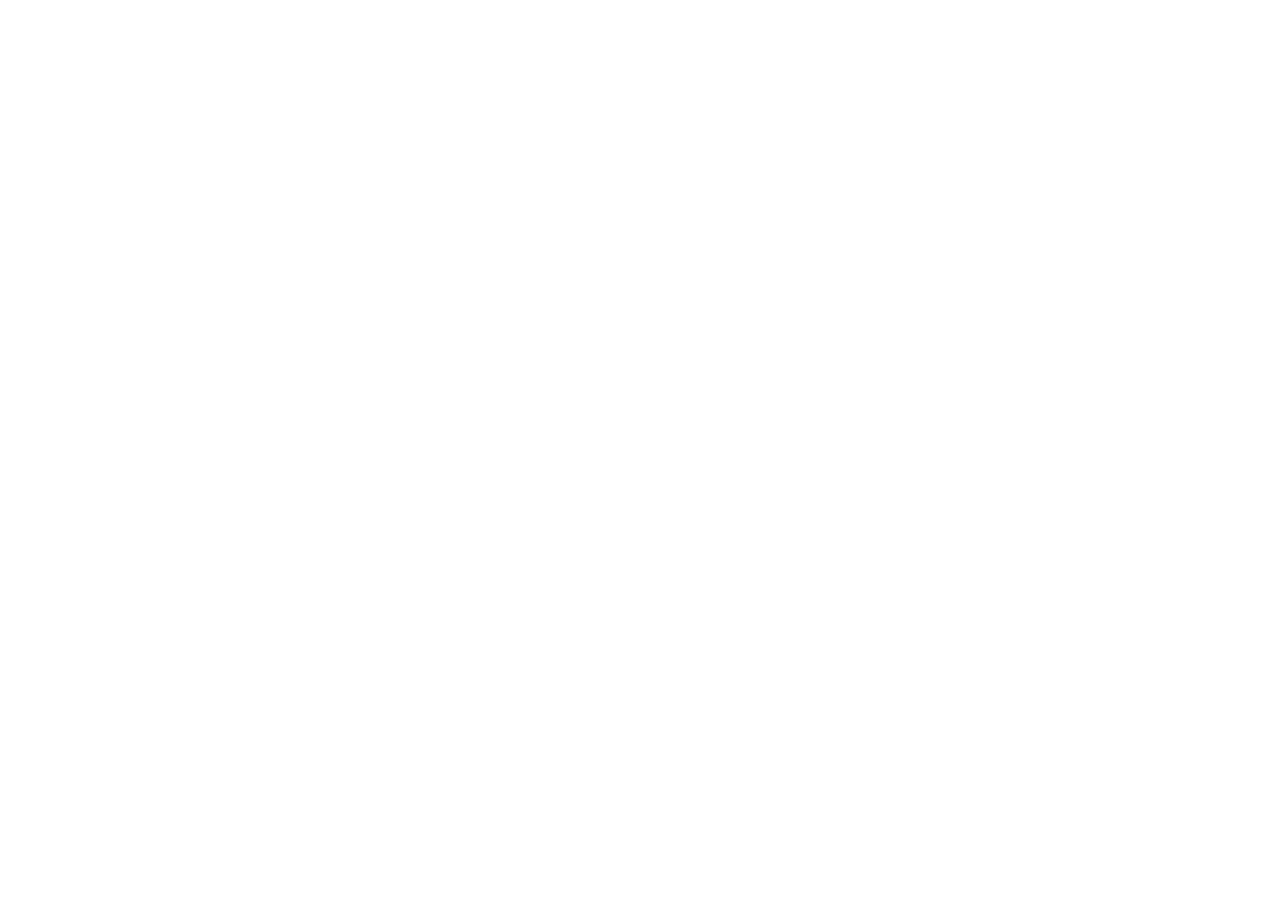
==== html/client.html @ f99c0aab "окно клиента" ====
<!DOCTYPE html>
<html lang="ru">
<head>
    <meta charset="UTF-8">
    <meta name="viewport" content="width=device-width, initial-scale=1.0">
    <link href="https://fonts.googleapis.com/css2?family=Inter:wght@100..900&display=swap" rel="stylesheet">
    <title>Добро пожаловать!</title>
</head>
<body>
    <style>
        .unfind {
            font-family: "Inter", sans-serif; 
            color: #ffffff; 
            font-weight: bold; 
            position: absolute;
            top: 50%;
            left: 50%;
            transform: translate(-50%, -50%);
            white-space: nowrap;
        }
        .unfind::selection{
            color: #ffffff; 
            background-color: #0d3528;

        }
    </style>
    <div class="user"></div>
    <script>
        const getParams = (path = null, params) => {
            str = []
            for (const param in params) {
                str.push(`${encodeURIComponent(param)}=${encodeURIComponent(params[param])}`) 
            }
            str = str.join('&')
            return path == null ? str : path + '?' + str
        }
        const main = async () => {
            client = await fetch(getParams("/get-client", 
                {client: window.location.pathname.replace(/[^\d;]/g, '')}
            ))
            client = await client.json()
            if (client == null) {
                document.querySelector('.user').innerHTML = '<div class="unfind">Извнините, ничего не найдено!</div>'
                document.querySelector('body').style.backgroundColor = "#064530"
                return
            }
            client = { // информация о клиенте
                "public_id": client.public_id,
                "name": client.name,
                "phone": client.phone, // здесь от номера только цифры
                "created_at": new Date(client.created_at), // время создания записи
                "coffee_count": client.coffee_count // колво купленного кофе
            }
            document.querySelector('.user').innerHTML = client
        }
        main()
    </script>
</body>
</html>
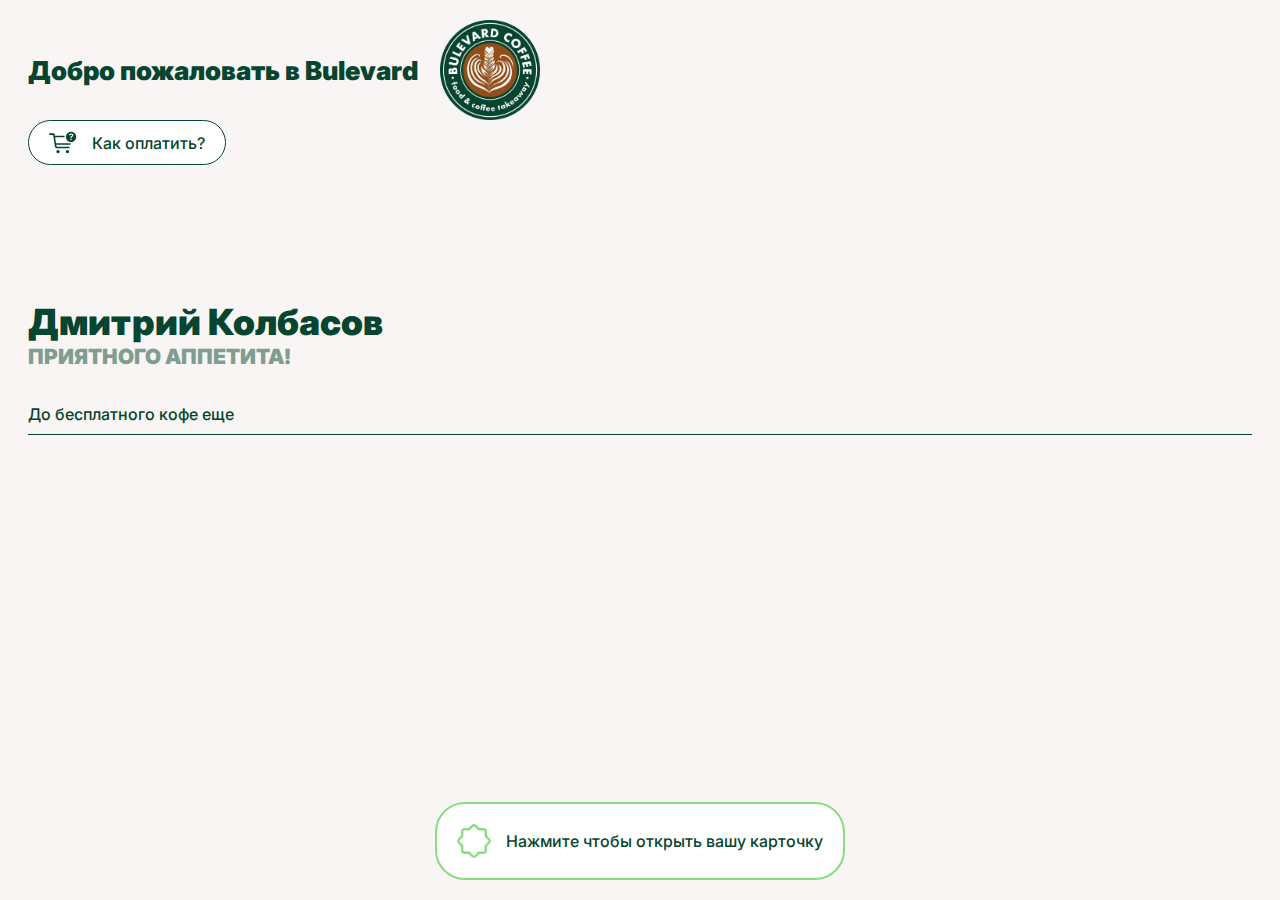
==== commit 88c1939b: "client update" ====
--- a/html/client.html
+++ b/html/client.html
@@ -8,6 +8,12 @@
 </head>
 <body>
     <style>
+        * {
+            font-family: "Inter", sans-serif; 
+        }
+        body{
+            background-color: #F9F5F4;
+        }
         .unfind {
             font-family: "Inter", sans-serif; 
             color: #ffffff; 
@@ -21,10 +27,35 @@
         .unfind::selection{
             color: #ffffff; 
             background-color: #0d3528;
-
         }
     </style>
     <div class="user"></div>
+    <div class="wrapper">
+        <div class="wr-top">
+            <div class="wr-welcome">
+                <h1>Добро пожаловать в Bulevard</h1>
+                <img src="лого.png">
+            </div>
+            <button class="pay-btn">
+                <img src="pay.svg" alt="">
+                <h3>Как оплатить?</h3>
+            </button>
+        </div>
+        <div class="wr-mid">
+            <div class="name">
+                <h1>Дмитрий Колбасов</h1>
+                <h2>ПРИЯТНОГО АППЕТИТА!</h2>
+            </div>
+            <div class="coffee">
+                <h3>До бесплатного кофе еще</h3>
+                <div></div>
+            </div>
+        </div>
+        <div class="wr-down">
+            <img src="card.svg">
+            <h3>Нажмите чтобы открыть вашу карточку</h3>
+        </div>
+    </div>
     <script>
         const getParams = (path = null, params) => {
             str = []
@@ -55,5 +86,88 @@
         }
         main()
     </script>
+    <style>
+        h1{
+            color: #064530;
+            font-size: 26px;
+            font-weight: 900;
+        }
+        h2{
+            color: #809D92;
+            font-size: 21px;
+            font-weight: 900;
+        }
+        h3{
+            color: #064530;
+            font-size: 16px;
+            font-weight: 500;
+            margin: 0;
+        }
+        .wrapper {
+            display: flex;
+            flex-direction: column;
+            margin: 20px;
+            gap: 15vh;
+        }
+        .wr-top > .wr-welcome {
+            display: flex;
+            flex-direction: row;
+            align-items: center;
+            gap: 22px;
+        }
+        .wr-top > .pay-btn {
+            padding-left: 20px;
+            padding-right: 20px;
+            height: 45px;
+            display: flex;
+            align-items: center;
+            justify-content: center;
+            gap: 15px;
+            border-radius: 50px;
+
+            background-color: white;
+            border: 1px solid #064530;
+        }
+        .wr-top > .wr-welcome > img{
+            height: 100px;
+        }
+        
+
+        .wr-mid{
+            display: flex;
+            flex-direction: column;
+            gap: 35px;
+        }
+        .wr-mid > .name{
+            display: flex;
+            flex-direction: column;
+            margin: 0;
+            gap: 0;
+        }
+        .name > h1, .name > h2{
+            margin: 0;
+        }
+        .name > h1{
+            font-size: 36px;
+        }
+        .coffee > h3{
+            border-bottom: 1px solid #064530;
+            padding-bottom: 10px;
+        }
+
+        .wr-down{
+            position: absolute;
+            align-self: center;
+            align-items: center;
+            bottom: 0;
+            display: flex;
+            margin: 20px;
+            padding: 20px;
+            gap: 15px;
+            border: 2px solid #89DC80;
+            border-radius: 30px;
+            background-color: white;
+        }
+    </style>
 </body>
 </html>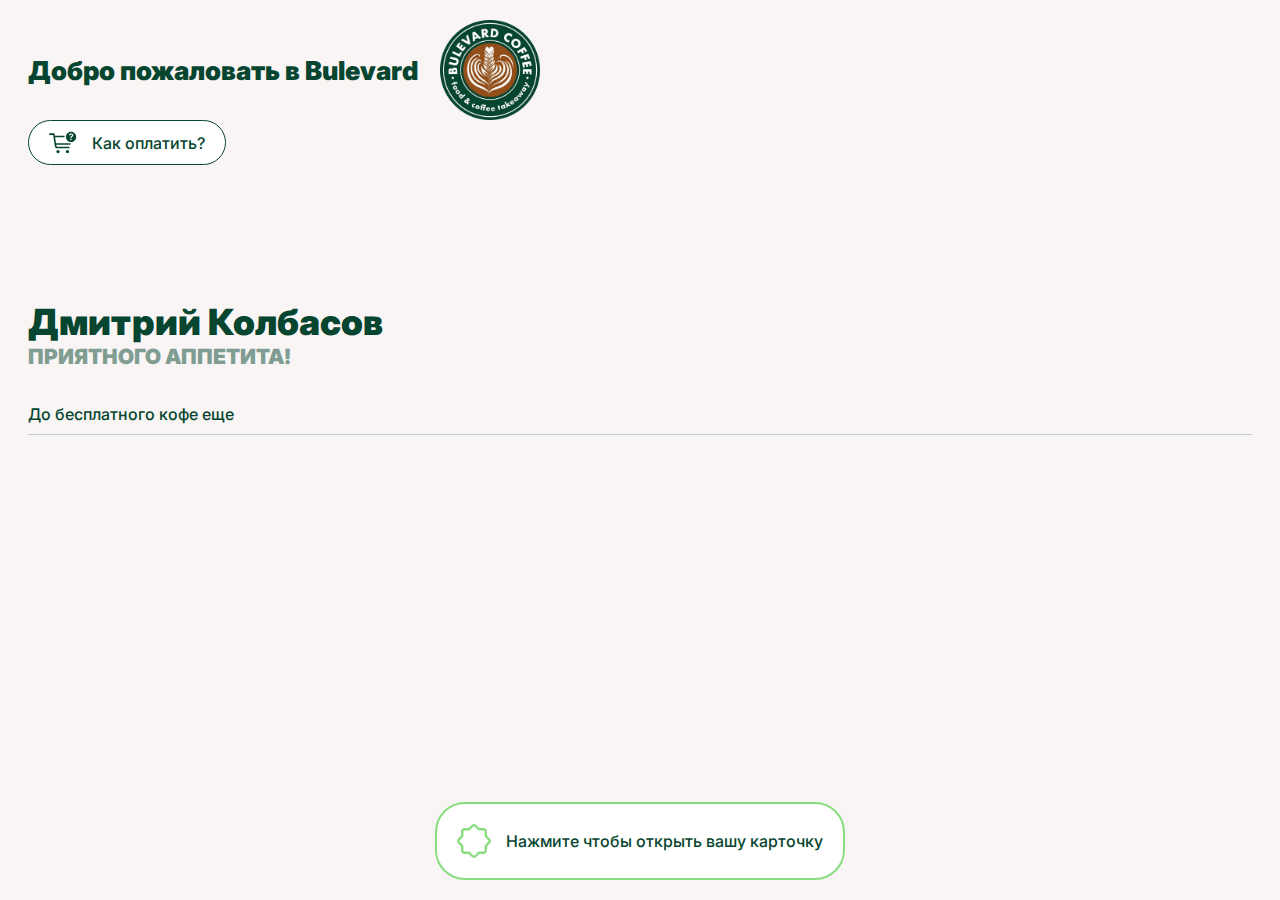
==== commit e2397faa: "страница клиента" ====
--- a/html/client.html
+++ b/html/client.html
@@ -34,10 +34,10 @@
         <div class="wr-top">
             <div class="wr-welcome">
                 <h1>Добро пожаловать в Bulevard</h1>
-                <img src="лого.png">
+                <img src="/sources/лого.png">
             </div>
             <button class="pay-btn">
-                <img src="pay.svg" alt="">
+                <img src="/sources/pay.svg" alt="">
                 <h3>Как оплатить?</h3>
             </button>
         </div>
@@ -48,11 +48,10 @@
             </div>
             <div class="coffee">
                 <h3>До бесплатного кофе еще</h3>
-                <div></div>
             </div>
         </div>
         <div class="wr-down">
-            <img src="card.svg">
+            <img src="/sources/card.svg">
             <h3>Нажмите чтобы открыть вашу карточку</h3>
         </div>
     </div>
@@ -75,6 +74,7 @@
                 document.querySelector('body').style.backgroundColor = "#064530"
                 return
             }
+
             client = { // информация о клиенте
                 "public_id": client.public_id,
                 "name": client.name,
@@ -82,7 +82,11 @@
                 "created_at": new Date(client.created_at), // время создания записи
                 "coffee_count": client.coffee_count // колво купленного кофе
             }
-            document.querySelector('.user').innerHTML = client
+
+            console.log(client);
+
+            document.querySelector("div.wr-mid > div.name > h1").innerText = client.name
+            document.querySelector("div.wr-mid > div.coffee > h3").innerHTML += ` ${7 - client.coffee_count % 7}`
         }
         main()
     </script>
@@ -151,7 +155,7 @@
             font-size: 36px;
         }
         .coffee > h3{
-            border-bottom: 1px solid #064530;
+            border-bottom: 1px solid #0645303b;
             padding-bottom: 10px;
         }
 
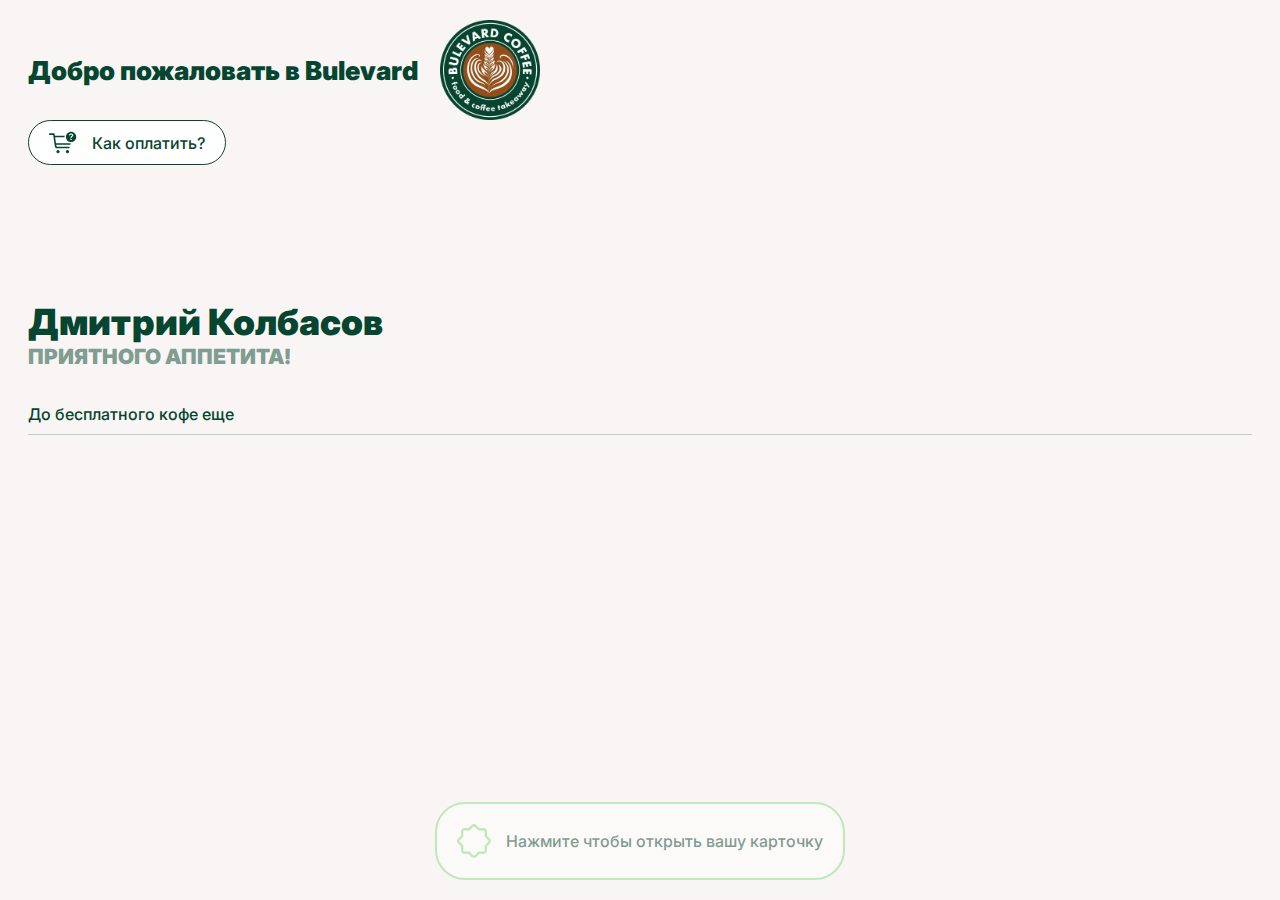
==== commit 0d1ab03a: "страница клиента" ====
--- a/html/client.html
+++ b/html/client.html
@@ -4,7 +4,20 @@
     <meta charset="UTF-8">
     <meta name="viewport" content="width=device-width, initial-scale=1.0">
     <link href="https://fonts.googleapis.com/css2?family=Inter:wght@100..900&display=swap" rel="stylesheet">
-    <title>Добро пожаловать!</title>
+    <title>bulevard</title>
+
+    
+    <link rel="icon" href="/sources/favicon48.ico">
+
+    <meta name="viewport" content="width=device-width, user-scalable=no">
+
+    <meta name="theme-color" content="#0d3528">
+    <link rel="apple-touch-icon" href="/sources/favicon512.png">
+    <meta name="apple-mobile-web-app-capable" content="yes">
+    <meta name="apple-mobile-web-app-status-bar-style" content="black">
+    
+    <meta name="apple-mobile-web-app-title" content="bulevard">
+
 </head>
 <body>
     <style>
@@ -16,20 +29,29 @@
         }
         .unfind {
             font-family: "Inter", sans-serif; 
-            color: #ffffff; 
-            font-weight: bold; 
             position: absolute;
             top: 50%;
             left: 50%;
             transform: translate(-50%, -50%);
             white-space: nowrap;
+            z-index: 1000;
+
+            color: #809D92;
+            font-size: 18px;
+            font-weight: 900;
         }
         .unfind::selection{
-            color: #ffffff; 
             background-color: #0d3528;
         }
+
+        .coffee_count {
+            display: flex;
+            flex-direction: row;
+            gap: 5px;
+            margin-top: 10px;
+            justify-content: center;
+        }
     </style>
-    <div class="user"></div>
     <div class="wrapper">
         <div class="wr-top">
             <div class="wr-welcome">
@@ -48,13 +70,15 @@
             </div>
             <div class="coffee">
                 <h3>До бесплатного кофе еще</h3>
+                <div class="coffee_count"></div>
             </div>
         </div>
-        <div class="wr-down">
+        <div class="wr-down" style="opacity: 0.5;">
             <img src="/sources/card.svg">
             <h3>Нажмите чтобы открыть вашу карточку</h3>
         </div>
     </div>
+    <div class="user"></div>
     <script>
         const getParams = (path = null, params) => {
             str = []
@@ -70,7 +94,9 @@
             ))
             client = await client.json()
             if (client == null) {
-                document.querySelector('.user').innerHTML = '<div class="unfind">Извнините, ничего не найдено!</div>'
+                document.querySelector('.user').innerHTML = '<div class="unfind">ИЗВИНИТЕ, НИЧЕГО НЕ НАЙДЕНО!</div>'
+                document.querySelector('.wrapper').style.display = 'none'
+                
                 document.querySelector('body').style.backgroundColor = "#064530"
                 return
             }
@@ -86,7 +112,26 @@
             console.log(client);
 
             document.querySelector("div.wr-mid > div.name > h1").innerText = client.name
-            document.querySelector("div.wr-mid > div.coffee > h3").innerHTML += ` ${7 - client.coffee_count % 7}`
+            real_coffee_count = 7 - (client.coffee_count % 7)
+            for (let i = 1; i <= 7-real_coffee_count; i++){
+                document.querySelector('.coffee_count').innerHTML += '<img src="/sources/cup-active.svg" alt="">'
+            }
+            for (let i = 7-real_coffee_count; i < 6; i++){
+                document.querySelector('.coffee_count').innerHTML += '<img src="/sources/cup-inactive.svg" alt="">'
+            }
+            document.querySelector('.coffee_count').innerHTML += '<img src="/sources/cup-gold.svg" alt="">'
+            if (real_coffee_count != 1) {
+                if (real_coffee_count == 2) document.querySelector("div.wr-mid > div.coffee > h3").innerHTML += ` ${real_coffee_count - 1} покупка!`
+                else if (real_coffee_count == 3) document.querySelector("div.wr-mid > div.coffee > h3").innerHTML += ` ${real_coffee_count - 1} покупки!`
+                else if (real_coffee_count == 4) document.querySelector("div.wr-mid > div.coffee > h3").innerHTML += ` ${real_coffee_count - 1} покупки!`
+                else if (real_coffee_count == 5) document.querySelector("div.wr-mid > div.coffee > h3").innerHTML += ` ${real_coffee_count - 1} покупки!`
+                else  document.querySelector("div.wr-mid > div.coffee > h3").innerHTML += ` ${real_coffee_count - 1} покупок!`
+            }
+            else {
+                document.querySelector("div.wr-mid > div.coffee > h3").innerHTML = `Следующий кофе бесплатно! 🎉`
+                document.querySelector("div.wr-mid > div.coffee > h3").style.color = `#944E1A`
+                document.querySelector("div.wr-mid > div.coffee > h3").style.fontWeight = `bold`
+            }
         }
         main()
     </script>
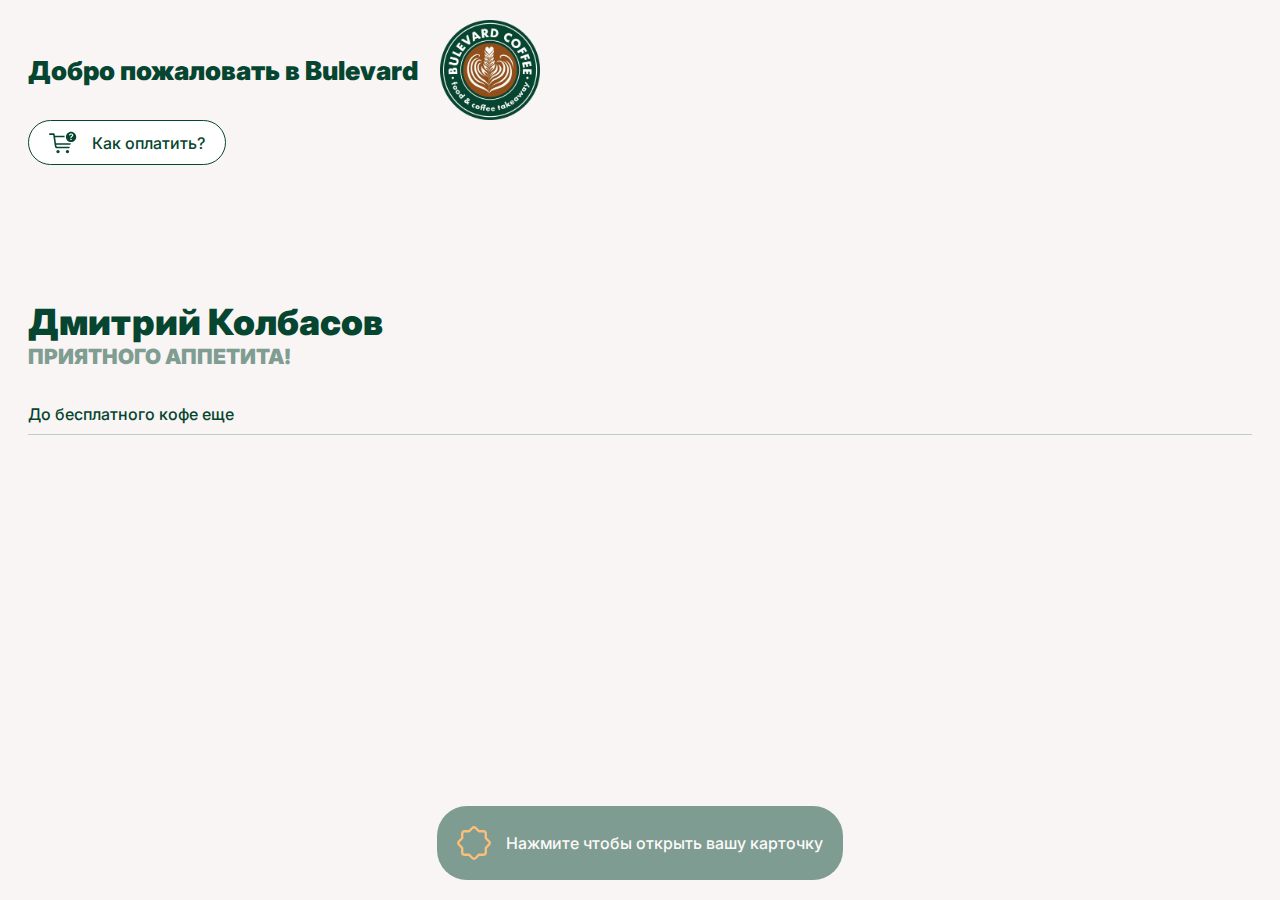
==== commit 1d82b16f: "страница клиента" ====
--- a/html/client.html
+++ b/html/client.html
@@ -77,6 +77,22 @@
             <img src="/sources/card.svg">
             <h3>Нажмите чтобы открыть вашу карточку</h3>
         </div>
+        <!-- <div class="wr-place">
+            <style>
+                .wr-place{
+                    position: absolute;
+                    bottom: 50px;
+                    left: -20px;
+                    display: flex;
+                    flex-direction: row;
+                    overflow: hidden;
+                    z-index: -1;
+
+                }
+            </style>
+            <img src="/sources/party-popper.svg" alt="">
+            <img src="/sources/party-popper-right.svg" alt="">
+        </div> -->
     </div>
     <div class="user"></div>
     <script>
@@ -119,18 +135,19 @@
             for (let i = 7-real_coffee_count; i < 6; i++){
                 document.querySelector('.coffee_count').innerHTML += '<img src="/sources/cup-inactive.svg" alt="">'
             }
-            document.querySelector('.coffee_count').innerHTML += '<img src="/sources/cup-gold.svg" alt="">'
             if (real_coffee_count != 1) {
                 if (real_coffee_count == 2) document.querySelector("div.wr-mid > div.coffee > h3").innerHTML += ` ${real_coffee_count - 1} покупка!`
                 else if (real_coffee_count == 3) document.querySelector("div.wr-mid > div.coffee > h3").innerHTML += ` ${real_coffee_count - 1} покупки!`
                 else if (real_coffee_count == 4) document.querySelector("div.wr-mid > div.coffee > h3").innerHTML += ` ${real_coffee_count - 1} покупки!`
                 else if (real_coffee_count == 5) document.querySelector("div.wr-mid > div.coffee > h3").innerHTML += ` ${real_coffee_count - 1} покупки!`
                 else  document.querySelector("div.wr-mid > div.coffee > h3").innerHTML += ` ${real_coffee_count - 1} покупок!`
+                document.querySelector('.coffee_count').innerHTML += '<img src="/sources/cup-gold.svg" alt="">'
             }
             else {
                 document.querySelector("div.wr-mid > div.coffee > h3").innerHTML = `Следующий кофе бесплатно! 🎉`
                 document.querySelector("div.wr-mid > div.coffee > h3").style.color = `#944E1A`
                 document.querySelector("div.wr-mid > div.coffee > h3").style.fontWeight = `bold`
+                document.querySelector('.coffee_count').innerHTML += '<img src="/sources/cup-gold-big.svg" alt="">'
             }
         }
         main()
@@ -213,9 +230,11 @@
             margin: 20px;
             padding: 20px;
             gap: 15px;
-            border: 2px solid #89DC80;
             border-radius: 30px;
-            background-color: white;
+            background-color: #064530;
+        }
+        .wr-down h3 {
+            color: #fff;
         }
     </style>
 </body>
